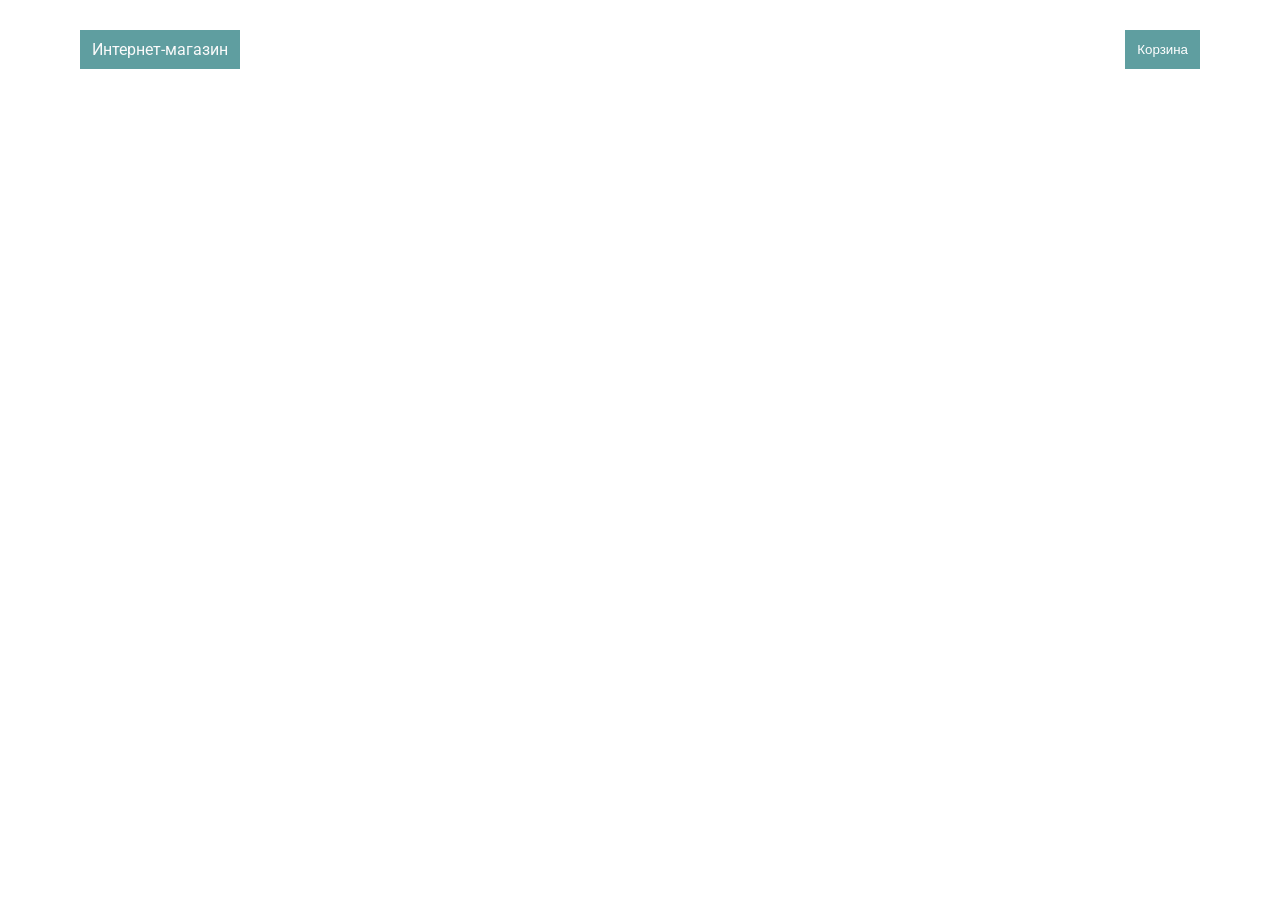
==== DZ3/index.html @ f3145041 "JS2 dz3 start" ====
<!DOCTYPE html>
<html lang="en">
<head>
    <meta charset="UTF-8">
    <title>Интернет-магазин</title>
    <link rel="stylesheet" href="style.css">
</head>
<body>
<header>
    <a href="index.html" class="logo">Интернет-магазин</a>
    <button class="button button_cart" type="button"><a class="button_link" href="#">Корзина</a></button>
</header>
<main>
    <div class="products"></div>
</main>
<script src="./js/main.js"></script>
</body>
</html>
---- DZ3/style.css ----
@import url(https://fonts.googleapis.com/css?family=Roboto:400,100,100italic,300,300italic,400italic);

* {
    margin: 0;
    padding: 0;
}

body {
    font-family: 'Roboto', sans-serif;
}

a {
    text-decoration: none;
    color: #ffffff;
}

header {
    display: flex;
    justify-content: space-between;
    color: #fafafa;
}

.logo {
    background-color: #5F9EA0;
    color: #fafafa;
    padding: 10px 12px;
    margin: 30px 80px;
}

.products {
    margin: 50px;
    display: flex;
    flex-flow: row wrap;
    align-items: center;
    align-content: space-between;
}

.product-item {
    margin: 40px;
    padding: 10px;
    border: cadetblue solid 1px;
    box-shadow: 4px 4px 10px 0px #5F9EA0;
    transition: all 1.0s;
}

.product-item:hover {
    transform: translate(60px, 30px) scale(1.5);
    background-color: #ffffff;
}

.button {
    padding: 10px 0;
    color: white;
    background-color: #5F9EA0;
    transition: background-color 1.0s;
    outline: none;
    border: none;
}

.button:hover {
    background-color: #ed6c80;
}

.button_add-cart {
    margin-top: 10px;
}

.button_cart {
    margin: 30px 80px;
}

.button_link {
    padding: 10px 12px;
}
.total {
    background-color:  #5F9EA0;
    color: #fafafa;
    font-weight: bold;
    padding: 40px 80px;
}
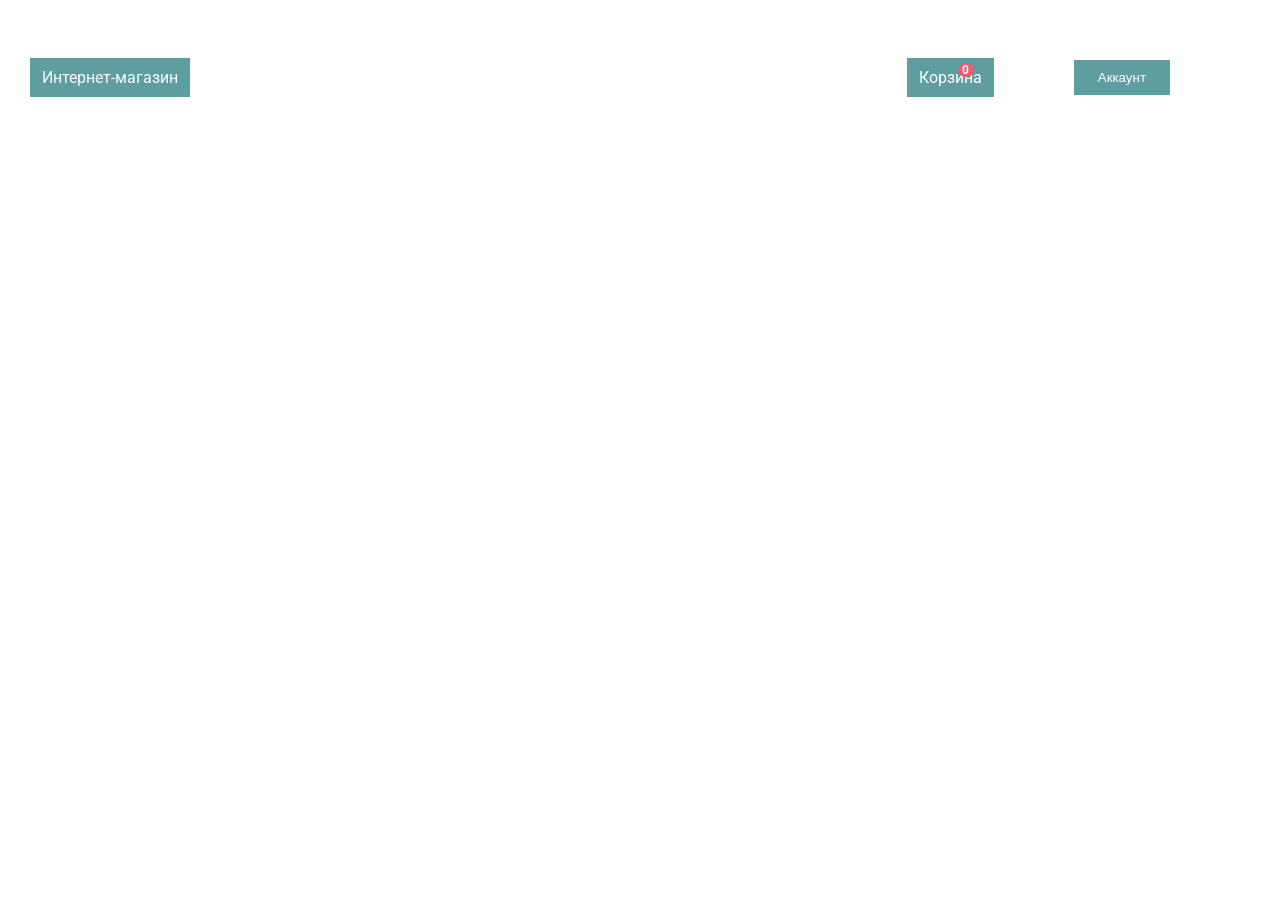
==== commit caa63b49: "dz3 _getCart is ready" ====
--- a/DZ3/index.html
+++ b/DZ3/index.html
@@ -7,8 +7,31 @@
 </head>
 <body>
 <header>
-    <a href="index.html" class="logo">Интернет-магазин</a>
-    <button class="button button_cart" type="button"><a class="button_link" href="#">Корзина</a></button>
+    <div class="header__left">
+        <a href="index.html" class="logo">Интернет-магазин</a>
+    </div>
+    <div class="header__right">
+        <div class="header-cart__wrap">
+            <ul class="header-cart__menu">
+                <li class="header-cart__list">
+                    <a href="#" class="header-cart__link button">Корзина
+                        <!--                        <img class="header__cart" src="https://via.placeholder.com/40.png/55909C/969696" alt="cart">-->
+                    </a>
+                    <div class="drop header-cart__drop">
+                        <div class="cart"></div>
+                        <div class="cart-total">
+                            <p class="cart-total__h">ИТОГО:</p>
+                            <p class="cart-total__price" id="total-price">0</p>
+                        </div>
+                        <div class="cart-checkout"><a href="#" class="cart-checkout__link">Оплатить</a></div>
+                        <div class="cart-gotocart"><a href="cart.html" class="cart-gotocart__link">в корзину</a></div>
+                    </div>
+                </li>
+            </ul>
+            <div class="header-cart__count">0</div>
+        </div>
+        <button class="button button_cart" type="button"><a class="button_link" href="#">Аккаунт</a></button>
+    </div>
 </header>
 <main>
     <div class="products"></div>
--- a/DZ3/style.css
+++ b/DZ3/style.css
@@ -18,13 +18,13 @@
     display: flex;
     justify-content: space-between;
     color: #fafafa;
+    align-items: center;
 }
 
 .logo {
     background-color: #5F9EA0;
     color: #fafafa;
     padding: 10px 12px;
-    margin: 30px 80px;
 }
 
 .products {
@@ -49,7 +49,7 @@
 }
 
 .button {
-    padding: 10px 0;
+    padding: 10px 12px;
     color: white;
     background-color: #5F9EA0;
     transition: background-color 1.0s;
@@ -77,4 +77,171 @@
     color: #fafafa;
     font-weight: bold;
     padding: 40px 80px;
-}+}
+
+/*test*/
+.drop {
+    position: absolute;
+    border-radius: 5px;
+    background-color: #ffffff;
+    border: 1px solid #ececec;
+    padding: 12px 20px;
+    display: none;
+    top: 10px;
+    left: -5px;
+    z-index: 99;
+}
+
+.drop::before {
+    content: "";
+    width: 14px;
+    height: 14px;
+    background-color: #fff;
+    position: absolute;
+    top: -7px;
+    left: 35px;
+    transform: rotate(45deg);
+    border-top: 1px solid #e8e8e8;
+    border-left: 1px solid #e8e8e8;
+}
+.header__left{
+    margin: 30px;
+}
+.header__right {
+    display: flex;
+    margin: 30px;
+    align-items: center;
+}
+.header-cart__wrap {
+    position: relative;
+}
+
+.header-cart__count {
+    position: absolute;
+    top: -5px;
+    right: 20px;
+    background-color: #ef5b70;
+    border-radius: 50%;
+    color: #ffffff;
+    font-size: 12px;
+    font-weight: 700;
+    letter-spacing: 0.3px;
+    padding: 0 4px;
+}
+
+.header-cart__list {
+    list-style-type: none;
+}
+
+.header-cart__wrap:hover .header-cart__drop {
+    display: flex;
+}
+
+.header-cart__list:hover .drop {
+    display: flex;
+}
+
+.cart-item__h {
+    color: #222222;
+    font-size: 12px;
+    font-weight: 700;
+    text-transform: uppercase;
+}
+.cart-item__h:hover {
+    color: #f16d7f;
+}
+
+.cart-item__quantity {
+    color: #f16d7f;
+    font-size: 12px;
+    font-weight: 400;
+    text-transform: uppercase;
+    padding-top: 12px;
+}
+
+.cart-item {
+    display: flex;
+    width: 230px;
+    border-bottom: 1px solid #ededed;
+    padding-bottom: 16px;
+    padding-top: 16px;
+    position: relative;
+}
+
+.cart-item__txt {
+    color: #2f2a2d;
+    padding-left: 14px;
+    padding-top: 10px;
+    display: flex;
+    flex-direction: column;
+    justify-content: space-around;
+}
+
+.header-cart__drop {
+    flex-direction: column;
+    position: absolute;
+    left: -20px;
+    top: 40px;
+}
+
+.cart-item__times {
+    position: absolute;
+    top: 40px;
+    right: 0;
+}
+
+.cart-item__times-link {
+    color: #c0c0c0;
+    font-size: 16px;
+    font-weight: 400;
+    text-transform: uppercase;
+}
+
+.cart-item__times-link:hover {
+    color: #f16d7f;
+}
+
+.cart-total {
+    color: #222222;
+    font-size: 16px;
+    font-weight: 700;
+    text-transform: uppercase;
+    display: flex;
+    justify-content: space-between;
+    margin: 16px 0;
+}
+
+.cart-checkout {
+    border: 1px solid #f16d7f;
+    padding: 12px 0;
+    text-align: center;
+    margin-top: 16px;
+}
+
+.cart-checkout__link {
+    color: #f16d7f;
+    font-size: 14px;
+    font-weight: 700;
+    text-transform: uppercase;
+    padding: 14px 76px;
+}
+
+.cart-checkout__link:hover {
+    color: #fff;
+    background-color: #f16d7f;
+}
+
+.cart-gotocart {
+    border: 1px solid #eaeaea;
+    padding: 12px 0;
+    text-align: center;
+    margin: 16px 0;
+}
+
+.cart-gotocart__link {
+    color: #4a4a4a;
+    font-size: 14px;
+    font-weight: 700;
+    text-transform: uppercase;
+    padding: 12px 70px;
+}
